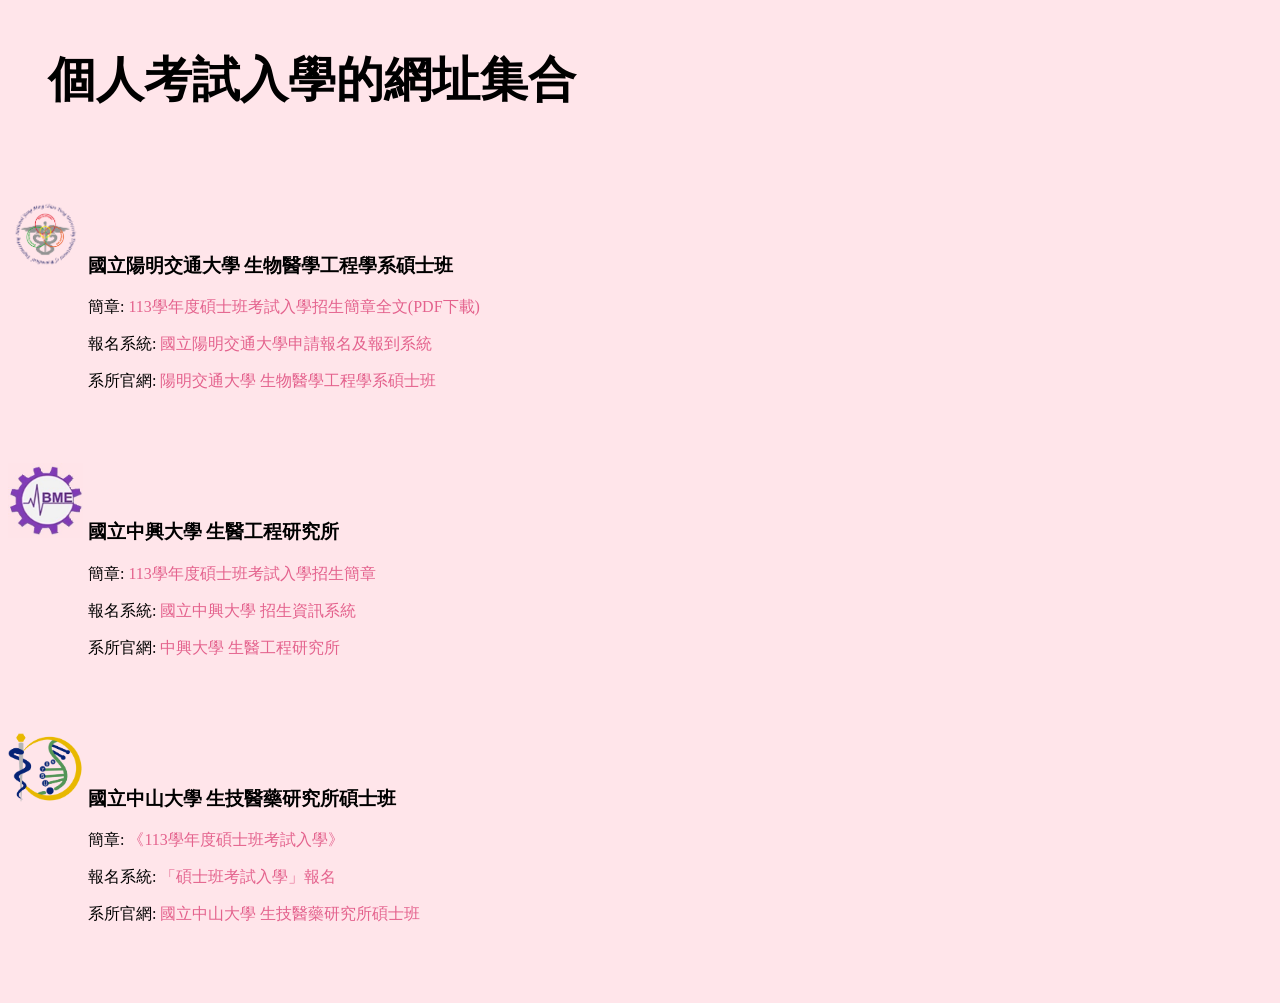
==== index.html @ 34c4ed2c "update" ====
<!DOCTYPE html>
<html lang="en">
<head>
    <link rel="stylesheet" href="styles.css">  <!--加入CSS檔讓html變漂亮-->
    <meta charset="UTF-8">
    <meta name="viewport" content="width=device-width, initial-scale=1.0">
    <title>個人考試入學的網址集合</title>
</head>
<body>
    <h1><blockquote>個人考試入學的網址集合</blockquote></h1>
    <br>
    <h3>
        <img src="image/陽明醫工.png" 
            alt="陽明交通大學 生物醫學工程學系碩士班"
            width="75"
            height="75"/>
            國立陽明交通大學&nbsp;生物醫學工程學系碩士班</h3>
            <blockquote><blockquote>簡章: <a href="https://sr2.aa.nycu.edu.tw/action.aspx?id=7ae13ab0-5e6d-4fd7-8ce2-45a51ef6d03a" target="_blank" >113學年度碩士班考試入學招生簡章全文(PDF下載)</a></blockquote></blockquote>
            <blockquote><blockquote>報名系統: <a href="https://apply.nycu.edu.tw/" target="_blank" >國立陽明交通大學申請報名及報到系統</a></blockquote></blockquote>
            <blockquote><blockquote>系所官網: <a href="https://ymbme.nycu.edu.tw/"target= '_blank' >陽明交通大學 生物醫學工程學系碩士班</a></blockquote></blockquote>
    <br>
    <br>
    <h3>
        <img src="image/中興醫工.jpg" 
            alt="中興大學 生醫工程研究所"
            width="75"
            height="75"/>
            國立中興大學&nbsp;生醫工程研究所</h3>
            <blockquote><blockquote>簡章: <a href="https://recruit.nchu.edu.tw/grade-exam/master/113/113M_PAPER.pdf" target="_blank" >113學年度碩士班考試入學招生簡章</a></blockquote></blockquote>
            <blockquote><blockquote>報名系統: <a href="https://mewtwo.nchu.edu.tw/enroll/recut_main" target="_blank" >國立中興大學 招生資訊系統</a></blockquote></blockquote>
            <blockquote><blockquote>系所官網: <a href="https://www.bme.nchu.edu.tw/" target="_blank" >中興大學 生醫工程研究所</a></blockquote></blockquote>
    <br>
    <br>
    <h3>
        <img src="image/中山生藥.png" 
            alt="國立中山大學 生技醫藥研究所碩士班"
            width="75"
            height="75"/>
        國立中山大學&nbsp;生技醫藥研究所碩士班</h3>
        <blockquote><blockquote>簡章: <a href="https://exam-acad.nsysu.edu.tw/exam_netlist/chk_dpt_prt.php?S_Database=aca_master&selct_dpt=26&selct_sec=0" target="_blank" >《113學年度碩士班考試入學》</a></blockquote></blockquote>
        <blockquote><blockquote>報名系統: <a href="https://exam-acad.nsysu.edu.tw/main/exam_system_main.php?examno=41" target="_blank" >「碩士班考試入學」報名</a></blockquote></blockquote>
        <blockquote><blockquote>系所官網: <a href="https://ibps.nsysu.edu.tw/" target="_blank" >國立中山大學&nbsp;生技醫藥研究所碩士班</a></blockquote></blockquote>
    <br>
    <br>
    <br>
    </body>
</html>
---- styles.css ----
body {
    background-color: rgb(255, 229, 234)
}


h1 {
    font-size: 300%;
}

h3 {
    font-weight: bolder;
}

a:link{
    color: rgb(228, 98, 141); 
    text-decoration: none;
}

a:visited{
    color: rgb(141, 141, 141)
}

a:hover{
    text-decoration: underline;
}
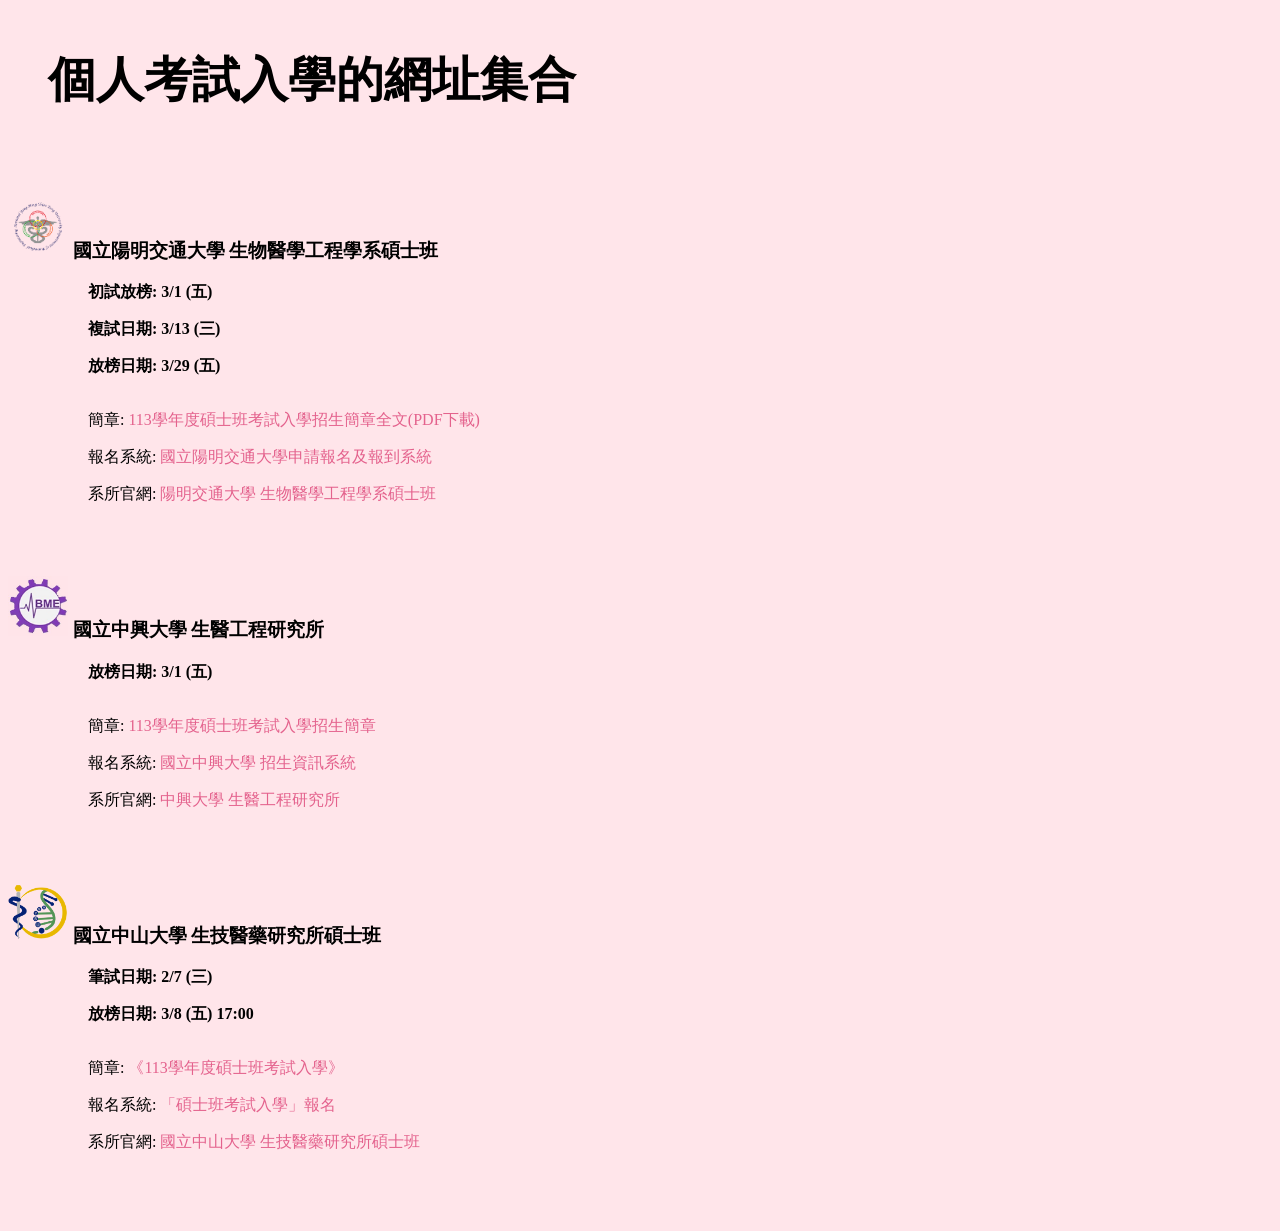
==== commit bc0e263f: "update" ====
--- a/index.html
+++ b/index.html
@@ -12,9 +12,13 @@
     <h3>
         <img src="image/陽明醫工.png" 
             alt="陽明交通大學 生物醫學工程學系碩士班"
-            width="75"
-            height="75"/>
+            width="60"
+            height="60"/>
             國立陽明交通大學&nbsp;生物醫學工程學系碩士班</h3>
+            <blockquote><blockquote class="special">初試放榜: 3/1 (五)</blockquote></blockquote>
+            <blockquote><blockquote class="special">複試日期: 3/13 (三)</blockquote></blockquote>
+            <blockquote><blockquote class="special">放榜日期: 3/29 (五)</blockquote></blockquote>
+            <p>&nbsp;</p>
             <blockquote><blockquote>簡章: <a href="https://sr2.aa.nycu.edu.tw/action.aspx?id=7ae13ab0-5e6d-4fd7-8ce2-45a51ef6d03a" target="_blank" >113學年度碩士班考試入學招生簡章全文(PDF下載)</a></blockquote></blockquote>
             <blockquote><blockquote>報名系統: <a href="https://apply.nycu.edu.tw/" target="_blank" >國立陽明交通大學申請報名及報到系統</a></blockquote></blockquote>
             <blockquote><blockquote>系所官網: <a href="https://ymbme.nycu.edu.tw/"target= '_blank' >陽明交通大學 生物醫學工程學系碩士班</a></blockquote></blockquote>
@@ -23,9 +27,11 @@
     <h3>
         <img src="image/中興醫工.jpg" 
             alt="中興大學 生醫工程研究所"
-            width="75"
-            height="75"/>
+            width="60"
+            height="60"/>
             國立中興大學&nbsp;生醫工程研究所</h3>
+            <blockquote><blockquote class="special">放榜日期: 3/1 (五)</blockquote></blockquote>
+            <p>&nbsp;</p>
             <blockquote><blockquote>簡章: <a href="https://recruit.nchu.edu.tw/grade-exam/master/113/113M_PAPER.pdf" target="_blank" >113學年度碩士班考試入學招生簡章</a></blockquote></blockquote>
             <blockquote><blockquote>報名系統: <a href="https://mewtwo.nchu.edu.tw/enroll/recut_main" target="_blank" >國立中興大學 招生資訊系統</a></blockquote></blockquote>
             <blockquote><blockquote>系所官網: <a href="https://www.bme.nchu.edu.tw/" target="_blank" >中興大學 生醫工程研究所</a></blockquote></blockquote>
@@ -34,12 +40,15 @@
     <h3>
         <img src="image/中山生藥.png" 
             alt="國立中山大學 生技醫藥研究所碩士班"
-            width="75"
-            height="75"/>
-        國立中山大學&nbsp;生技醫藥研究所碩士班</h3>
-        <blockquote><blockquote>簡章: <a href="https://exam-acad.nsysu.edu.tw/exam_netlist/chk_dpt_prt.php?S_Database=aca_master&selct_dpt=26&selct_sec=0" target="_blank" >《113學年度碩士班考試入學》</a></blockquote></blockquote>
-        <blockquote><blockquote>報名系統: <a href="https://exam-acad.nsysu.edu.tw/main/exam_system_main.php?examno=41" target="_blank" >「碩士班考試入學」報名</a></blockquote></blockquote>
-        <blockquote><blockquote>系所官網: <a href="https://ibps.nsysu.edu.tw/" target="_blank" >國立中山大學&nbsp;生技醫藥研究所碩士班</a></blockquote></blockquote>
+            width="60"
+            height="60"/>
+            國立中山大學&nbsp;生技醫藥研究所碩士班</h3>
+            <blockquote><blockquote class="special">筆試日期: 2/7 (三)</blockquote></blockquote>
+            <blockquote><blockquote class="special">放榜日期: 3/8 (五) 17:00</blockquote></blockquote>
+            <p>&nbsp;</p>
+            <blockquote><blockquote>簡章: <a href="https://exam-acad.nsysu.edu.tw/exam_netlist/chk_dpt_prt.php?S_Database=aca_master&selct_dpt=26&selct_sec=0" target="_blank" >《113學年度碩士班考試入學》</a></blockquote></blockquote>
+            <blockquote><blockquote>報名系統: <a href="https://exam-acad.nsysu.edu.tw/main/exam_system_main.php?examno=41" target="_blank" >「碩士班考試入學」報名</a></blockquote></blockquote>
+            <blockquote><blockquote>系所官網: <a href="https://ibps.nsysu.edu.tw/" target="_blank" >國立中山大學&nbsp;生技醫藥研究所碩士班</a></blockquote></blockquote>
     <br>
     <br>
     <br>
--- a/styles.css
+++ b/styles.css
@@ -1,5 +1,5 @@
 body {
-    background-color: rgb(255, 229, 234)
+    background-color: rgb(255, 229, 234);
 }
 
 
@@ -17,9 +17,18 @@
 }
 
 a:visited{
-    color: rgb(141, 141, 141)
+    color: rgb(141, 141, 141);
 }
 
 a:hover{
     text-decoration: underline;
+}
+
+.special{
+    font-weight: bolder;
+}
+
+p{
+    font-size: 1px;
+    line-height: 1px;
 }
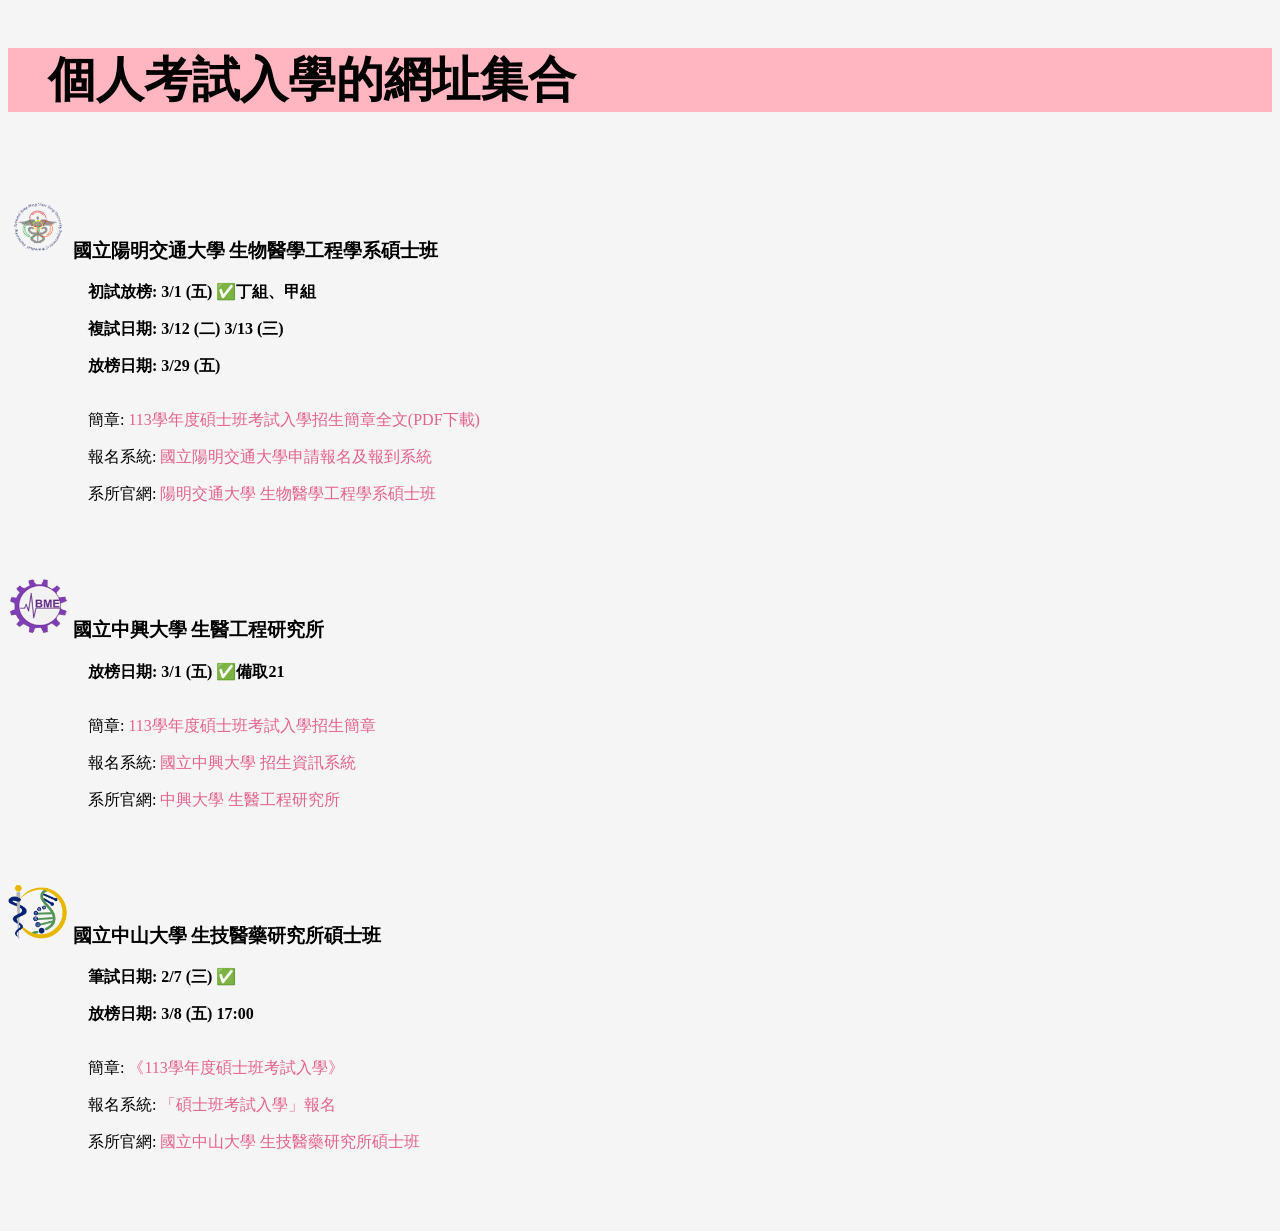
==== commit fefe21f7: "Update index.html update info" ====
--- a/index.html
+++ b/index.html
@@ -15,8 +15,8 @@
             width="60"
             height="60"/>
             國立陽明交通大學&nbsp;生物醫學工程學系碩士班</h3>
-            <blockquote><blockquote class="special">初試放榜: 3/1 (五)</blockquote></blockquote>
-            <blockquote><blockquote class="special">複試日期: 3/13 (三)</blockquote></blockquote>
+            <blockquote><blockquote class="special">初試放榜: 3/1 (五) ✅丁組、甲組</blockquote></blockquote>
+            <blockquote><blockquote class="special">複試日期: 3/12 (二) 3/13 (三)</blockquote></blockquote>
             <blockquote><blockquote class="special">放榜日期: 3/29 (五)</blockquote></blockquote>
             <p>&nbsp;</p>
             <blockquote><blockquote>簡章: <a href="https://sr2.aa.nycu.edu.tw/action.aspx?id=7ae13ab0-5e6d-4fd7-8ce2-45a51ef6d03a" target="_blank" >113學年度碩士班考試入學招生簡章全文(PDF下載)</a></blockquote></blockquote>
@@ -30,7 +30,7 @@
             width="60"
             height="60"/>
             國立中興大學&nbsp;生醫工程研究所</h3>
-            <blockquote><blockquote class="special">放榜日期: 3/1 (五)</blockquote></blockquote>
+            <blockquote><blockquote class="special">放榜日期: 3/1 (五) ✅備取21</blockquote></blockquote>
             <p>&nbsp;</p>
             <blockquote><blockquote>簡章: <a href="https://recruit.nchu.edu.tw/grade-exam/master/113/113M_PAPER.pdf" target="_blank" >113學年度碩士班考試入學招生簡章</a></blockquote></blockquote>
             <blockquote><blockquote>報名系統: <a href="https://mewtwo.nchu.edu.tw/enroll/recut_main" target="_blank" >國立中興大學 招生資訊系統</a></blockquote></blockquote>
@@ -43,7 +43,7 @@
             width="60"
             height="60"/>
             國立中山大學&nbsp;生技醫藥研究所碩士班</h3>
-            <blockquote><blockquote class="special">筆試日期: 2/7 (三)</blockquote></blockquote>
+            <blockquote><blockquote class="special">筆試日期: 2/7 (三) ✅</blockquote></blockquote>
             <blockquote><blockquote class="special">放榜日期: 3/8 (五) 17:00</blockquote></blockquote>
             <p>&nbsp;</p>
             <blockquote><blockquote>簡章: <a href="https://exam-acad.nsysu.edu.tw/exam_netlist/chk_dpt_prt.php?S_Database=aca_master&selct_dpt=26&selct_sec=0" target="_blank" >《113學年度碩士班考試入學》</a></blockquote></blockquote>
--- a/styles.css
+++ b/styles.css
@@ -1,10 +1,11 @@
 body {
-    background-color: rgb(255, 229, 234);
+    background-color: whitesmoke;
 }
 
 
 h1 {
     font-size: 300%;
+    background-color: lightpink;
 }
 
 h3 {
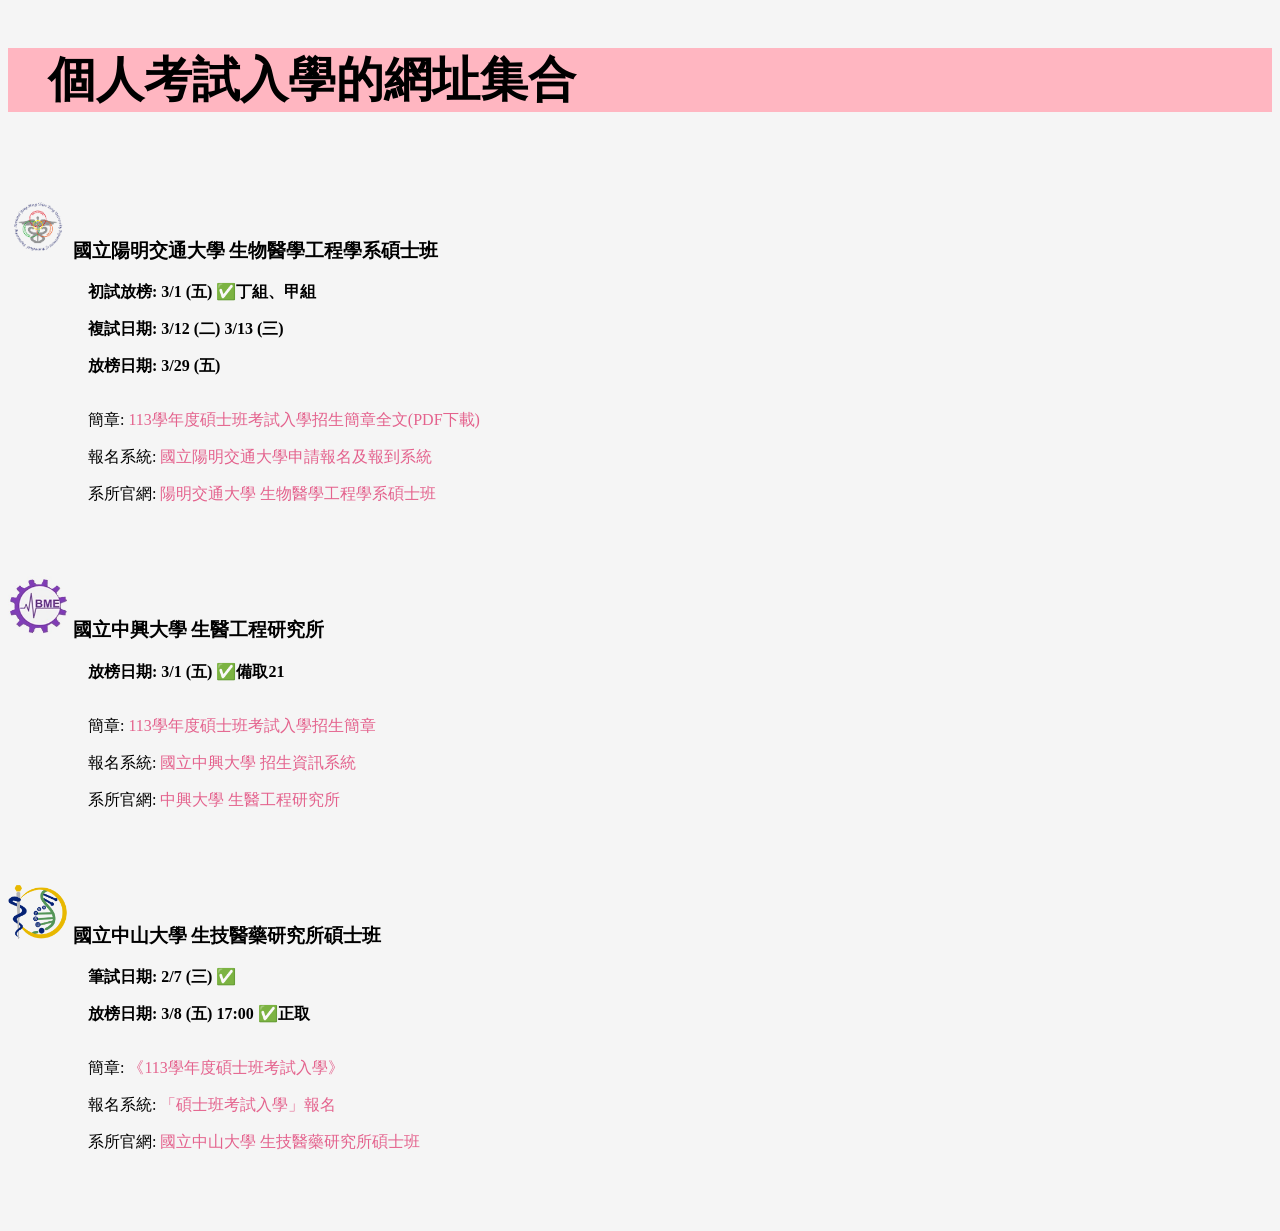
==== commit eba901db: "Update index.html update info" ====
--- a/index.html
+++ b/index.html
@@ -44,7 +44,7 @@
             height="60"/>
             國立中山大學&nbsp;生技醫藥研究所碩士班</h3>
             <blockquote><blockquote class="special">筆試日期: 2/7 (三) ✅</blockquote></blockquote>
-            <blockquote><blockquote class="special">放榜日期: 3/8 (五) 17:00</blockquote></blockquote>
+            <blockquote><blockquote class="special">放榜日期: 3/8 (五) 17:00 ✅正取</blockquote></blockquote>
             <p>&nbsp;</p>
             <blockquote><blockquote>簡章: <a href="https://exam-acad.nsysu.edu.tw/exam_netlist/chk_dpt_prt.php?S_Database=aca_master&selct_dpt=26&selct_sec=0" target="_blank" >《113學年度碩士班考試入學》</a></blockquote></blockquote>
             <blockquote><blockquote>報名系統: <a href="https://exam-acad.nsysu.edu.tw/main/exam_system_main.php?examno=41" target="_blank" >「碩士班考試入學」報名</a></blockquote></blockquote>
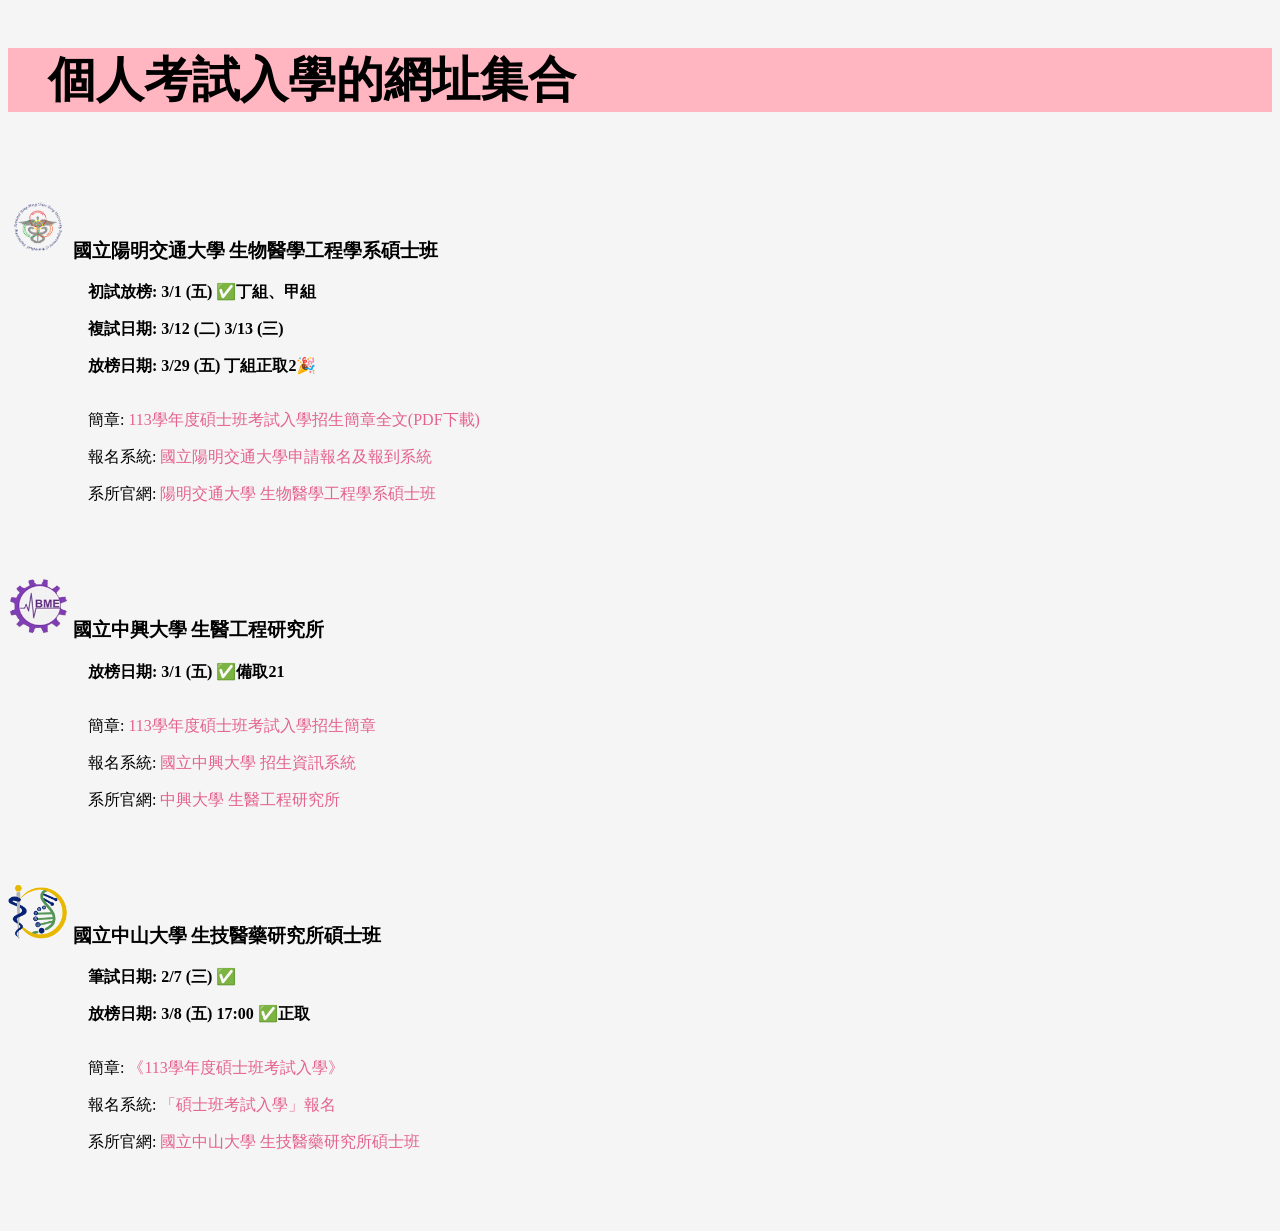
==== commit 7350b525: "Update index.html" ====
--- a/index.html
+++ b/index.html
@@ -17,7 +17,7 @@
             國立陽明交通大學&nbsp;生物醫學工程學系碩士班</h3>
             <blockquote><blockquote class="special">初試放榜: 3/1 (五) ✅丁組、甲組</blockquote></blockquote>
             <blockquote><blockquote class="special">複試日期: 3/12 (二) 3/13 (三)</blockquote></blockquote>
-            <blockquote><blockquote class="special">放榜日期: 3/29 (五)</blockquote></blockquote>
+            <blockquote><blockquote class="special">放榜日期: 3/29 (五) 丁組正取2🎉</blockquote></blockquote>
             <p>&nbsp;</p>
             <blockquote><blockquote>簡章: <a href="https://sr2.aa.nycu.edu.tw/action.aspx?id=7ae13ab0-5e6d-4fd7-8ce2-45a51ef6d03a" target="_blank" >113學年度碩士班考試入學招生簡章全文(PDF下載)</a></blockquote></blockquote>
             <blockquote><blockquote>報名系統: <a href="https://apply.nycu.edu.tw/" target="_blank" >國立陽明交通大學申請報名及報到系統</a></blockquote></blockquote>
